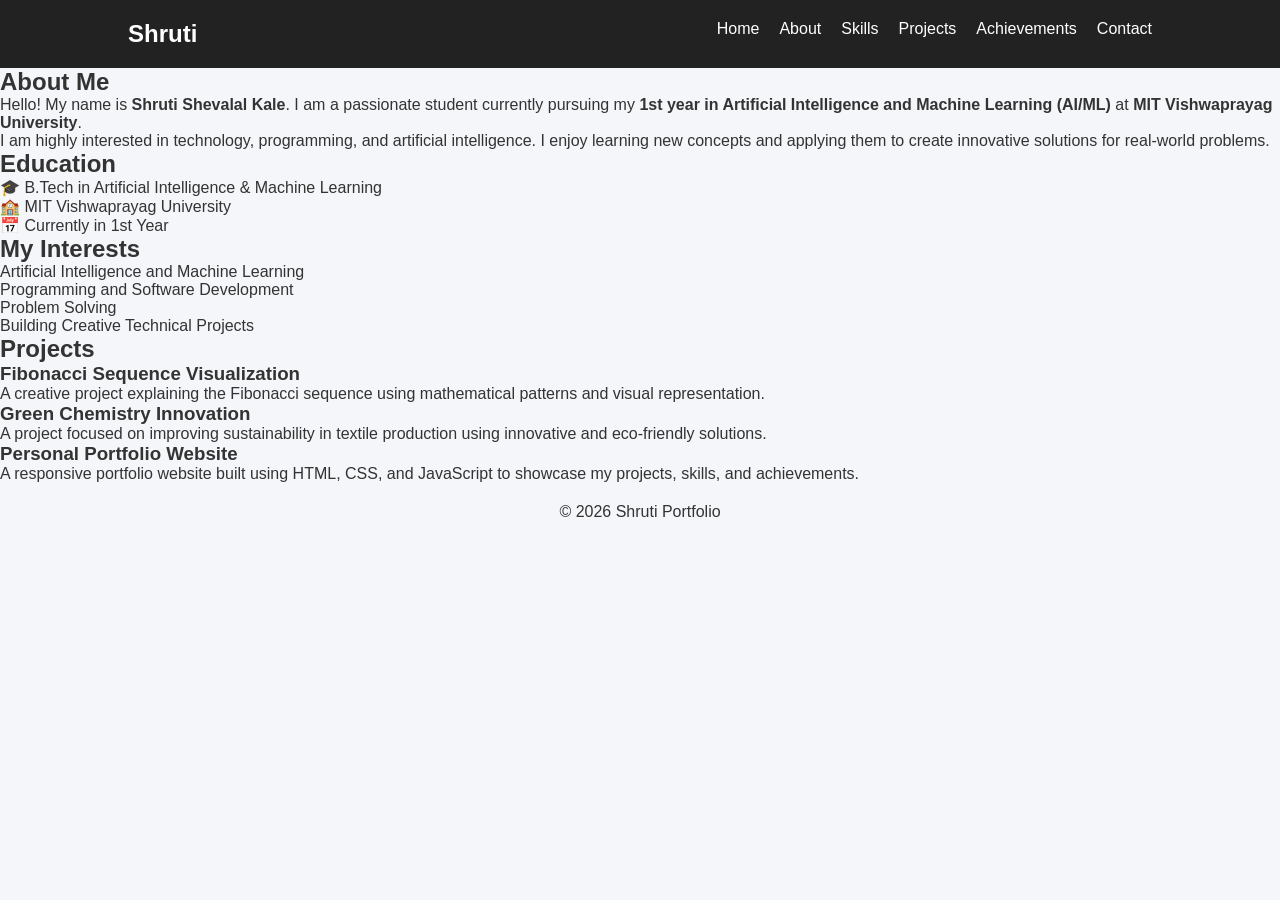
==== about .html @ c69706cb "Rename about me.html to about .html" ====
<!DOCTYPE html>
<html lang="en">

<head>
<meta charset="UTF-8">
<meta name="viewport" content="width=device-width, initial-scale=1.0">

<title>About Me</title>

<link rel="stylesheet" href="style.css">

</head>

<body>

<!-- Navigation Bar -->

<nav>

<h2 class="logo">Shruti</h2>

<ul>
<li><a href="index.html">Home</a></li>
<li><a href="about.html">About</a></li>
<li><a href="skills.html">Skills</a></li>
<li><a href="projects.html">Projects</a></li>
<li><a href="achievements.html">Achievements</a></li>
<li><a href="contact.html">Contact</a></li>
</ul>

</nav>

<!-- About Section -->

<section class="about-section">

<h1>About Me</h1>

<p>
Hello! My name is <b>Shruti Shevalal Kale</b>. I am a passionate student currently pursuing my 
<b>1st year in Artificial Intelligence and Machine Learning (AI/ML)</b> at 
<b>MIT Vishwaprayag University</b>.
</p>

<p>
I am highly interested in technology, programming, and artificial intelligence. 
I enjoy learning new concepts and applying them to create innovative solutions 
for real-world problems.
</p>

<h2>Education</h2>

<ul>
<li>🎓 B.Tech in Artificial Intelligence & Machine Learning</li>
<li>🏫 MIT Vishwaprayag University</li>
<li>📅 Currently in 1st Year</li>
</ul>

<h2>My Interests</h2>

<ul>
<li>Artificial Intelligence and Machine Learning</li>
<li>Programming and Software Development</li>
<li>Problem Solving</li>
<li>Building Creative Technical Projects</li>
</ul>

<h2>Projects</h2>

<div class="project-list">

<div class="project-card">

<h3>Fibonacci Sequence Visualization</h3>

<p>
A creative project explaining the Fibonacci sequence using 
mathematical patterns and visual representation.
</p>

</div>

<div class="project-card">

<h3>Green Chemistry Innovation</h3>

<p>
A project focused on improving sustainability in textile production 
using innovative and eco-friendly solutions.
</p>

</div>

<div class="project-card">

<h3>Personal Portfolio Website</h3>

<p>
A responsive portfolio website built using HTML, CSS, and JavaScript 
to showcase my projects, skills, and achievements.
</p>

</div>

</div>

</section>

<footer>

<p>© 2026 Shruti Portfolio</p>

</footer>

</body>
</html>
---- style.css ----
*{
margin:0;
padding:0;
box-sizing:border-box;
font-family:Arial;
}

body{
background:#f4f6f9;
color:#333;
}

nav{
display:flex;
justify-content:space-between;
padding:20px 10%;
background:#222;
color:white;
}

nav ul{
display:flex;
list-style:none;
}

nav ul li{
margin-left:20px;
}

nav ul li a{
color:white;
text-decoration:none;
}

.hero{
height:80vh;
display:flex;
flex-direction:column;
justify-content:center;
align-items:center;
text-align:center;
background:linear-gradient(120deg,#667eea,#764ba2);
color:white;
}

.btn{
padding:10px 20px;
background:#ffcc00;
margin:10px;
text-decoration:none;
color:black;
border-radius:5px;
}

.cards{
display:flex;
flex-wrap:wrap;
justify-content:center;
gap:20px;
padding:40px;
}

.card{
background:white;
padding:20px;
width:250px;
border-radius:10px;
box-shadow:0 2px 10px rgba(0,0,0,0.1);
}

form{
display:flex;
flex-direction:column;
width:300px;
margin:auto;
}

input,textarea{
margin:10px 0;
padding:10px;
}

button{
padding:10px;
background:#667eea;
color:white;
border:none;
}

footer{
text-align:center;
padding:20px;
}
.achievements{
text-align:center;
padding:80px 10%;
}

.subtitle{
margin-bottom:40px;
color:#666;
}

.certificate-gallery{
display:grid;
grid-template-columns:repeat(auto-fit,minmax(250px,1fr));
gap:25px;
}

.certificate-card{
background:white;
border-radius:10px;
padding:15px;
box-shadow:0 4px 10px rgba(0,0,0,0.1);
transition:0.3s;
}

.certificate-card:hover{
transform:scale(1.05);
}

.certificate-card img{
width:100%;
border-radius:8px;
}

.certificate-card h3{
margin-top:10px;
}
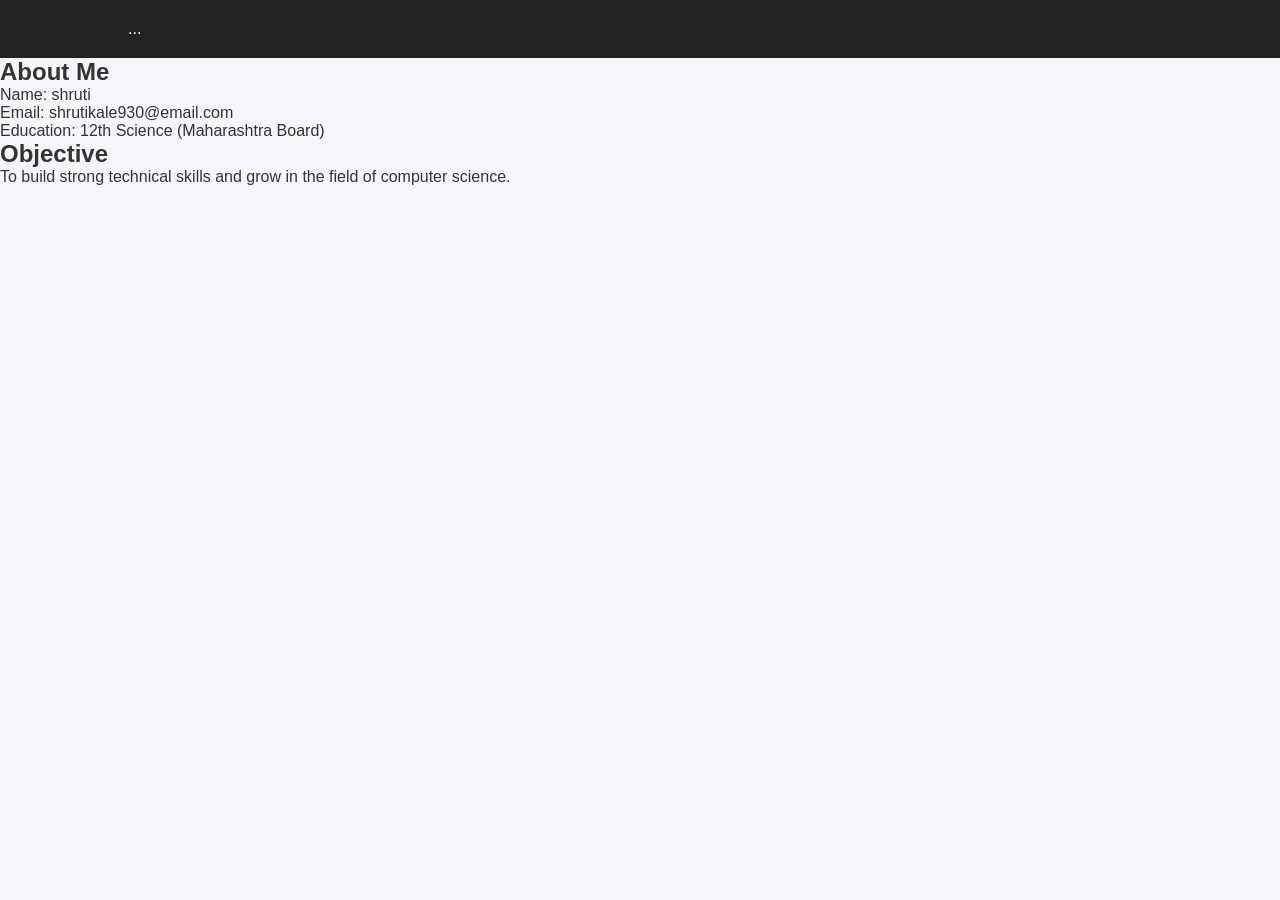
==== commit b51f3ca9: "Update about .html" ====
--- a/about .html
+++ b/about .html
@@ -1,116 +1,22 @@
 <!DOCTYPE html>
-<html lang="en">
-
+<html>
 <head>
-<meta charset="UTF-8">
-<meta name="viewport" content="width=device-width, initial-scale=1.0">
-
-<title>About Me</title>
-
-<link rel="stylesheet" href="style.css">
-
+    <title>About</title>
+    <link rel="stylesheet" href="style.css">
 </head>
-
 <body>
 
-<!-- Navigation Bar -->
+<nav>...</nav>
 
-<nav>
+<section class="container">
+    <h1>About Me</h1>
+    <p>Name: shruti</p>
+    <p>Email: shrutikale930@email.com</p>
+    <p>Education: 12th Science (Maharashtra Board)</p>
 
-<h2 class="logo">Shruti</h2>
-
-<ul>
-<li><a href="index.html">Home</a></li>
-<li><a href="about.html">About</a></li>
-<li><a href="skills.html">Skills</a></li>
-<li><a href="projects.html">Projects</a></li>
-<li><a href="achievements.html">Achievements</a></li>
-<li><a href="contact.html">Contact</a></li>
-</ul>
-
-</nav>
-
-<!-- About Section -->
-
-<section class="about-section">
-
-<h1>About Me</h1>
-
-<p>
-Hello! My name is <b>Shruti Shevalal Kale</b>. I am a passionate student currently pursuing my 
-<b>1st year in Artificial Intelligence and Machine Learning (AI/ML)</b> at 
-<b>MIT Vishwaprayag University</b>.
-</p>
-
-<p>
-I am highly interested in technology, programming, and artificial intelligence. 
-I enjoy learning new concepts and applying them to create innovative solutions 
-for real-world problems.
-</p>
-
-<h2>Education</h2>
-
-<ul>
-<li>🎓 B.Tech in Artificial Intelligence & Machine Learning</li>
-<li>🏫 MIT Vishwaprayag University</li>
-<li>📅 Currently in 1st Year</li>
-</ul>
-
-<h2>My Interests</h2>
-
-<ul>
-<li>Artificial Intelligence and Machine Learning</li>
-<li>Programming and Software Development</li>
-<li>Problem Solving</li>
-<li>Building Creative Technical Projects</li>
-</ul>
-
-<h2>Projects</h2>
-
-<div class="project-list">
-
-<div class="project-card">
-
-<h3>Fibonacci Sequence Visualization</h3>
-
-<p>
-A creative project explaining the Fibonacci sequence using 
-mathematical patterns and visual representation.
-</p>
-
-</div>
-
-<div class="project-card">
-
-<h3>Green Chemistry Innovation</h3>
-
-<p>
-A project focused on improving sustainability in textile production 
-using innovative and eco-friendly solutions.
-</p>
-
-</div>
-
-<div class="project-card">
-
-<h3>Personal Portfolio Website</h3>
-
-<p>
-A responsive portfolio website built using HTML, CSS, and JavaScript 
-to showcase my projects, skills, and achievements.
-</p>
-
-</div>
-
-</div>
-
+    <h2>Objective</h2>
+    <p>To build strong technical skills and grow in the field of computer science.</p>
 </section>
-
-<footer>
-
-<p>© 2026 Shruti Portfolio</p>
-
-</footer>
 
 </body>
 </html>
